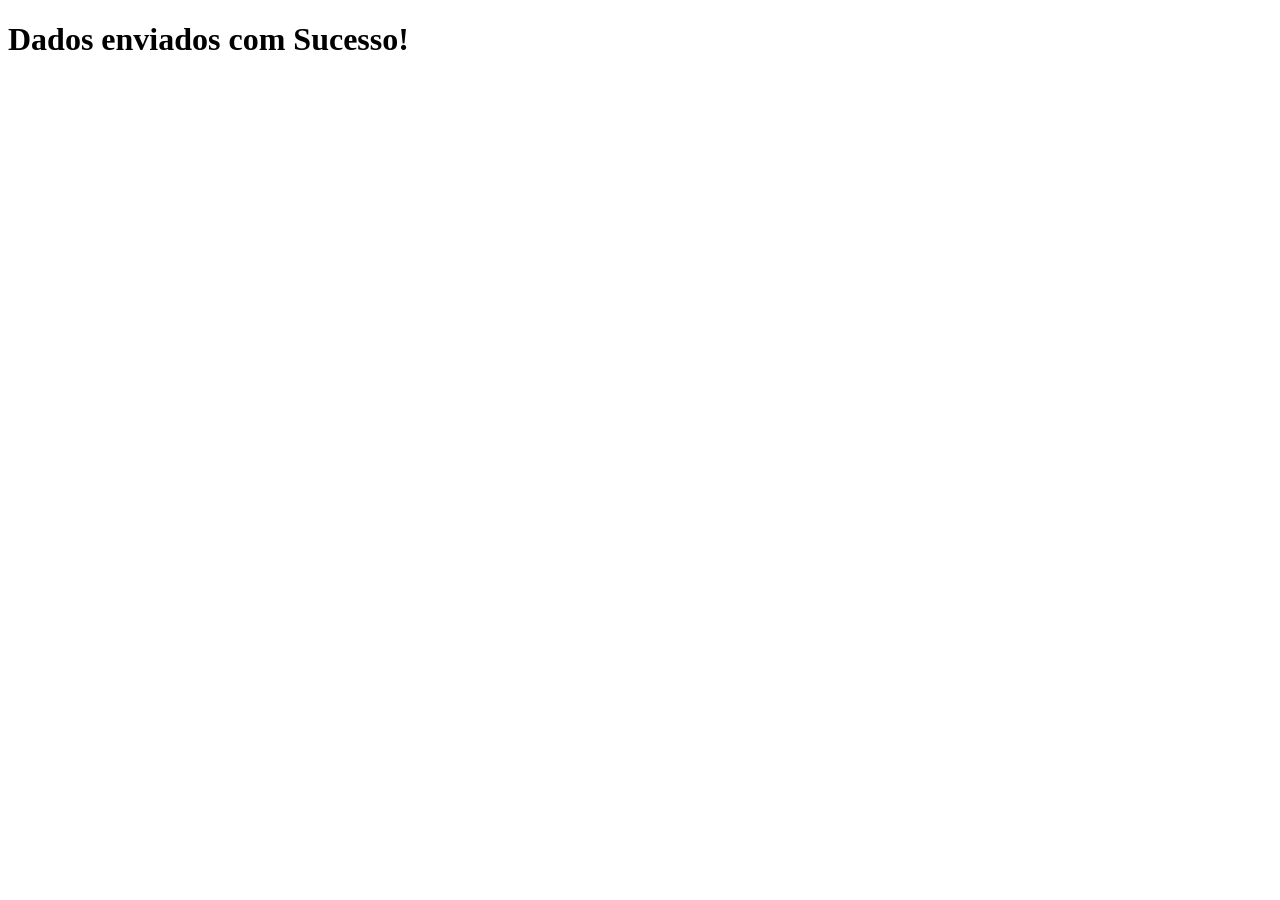
==== sucesso.html @ 101dc1c7 "Cria documento html" ====
<!DOCTYPE html>

<html lang="pt-BR">
<head>
    <meta charset="UTF-8">
    <meta name="viewport" content="width=device-width, initial-scale=1.0">
    <title>Sucesso!</title>
</head>
<body>
    <h1>Dados enviados com Sucesso!</h1>    
</body>
</html>
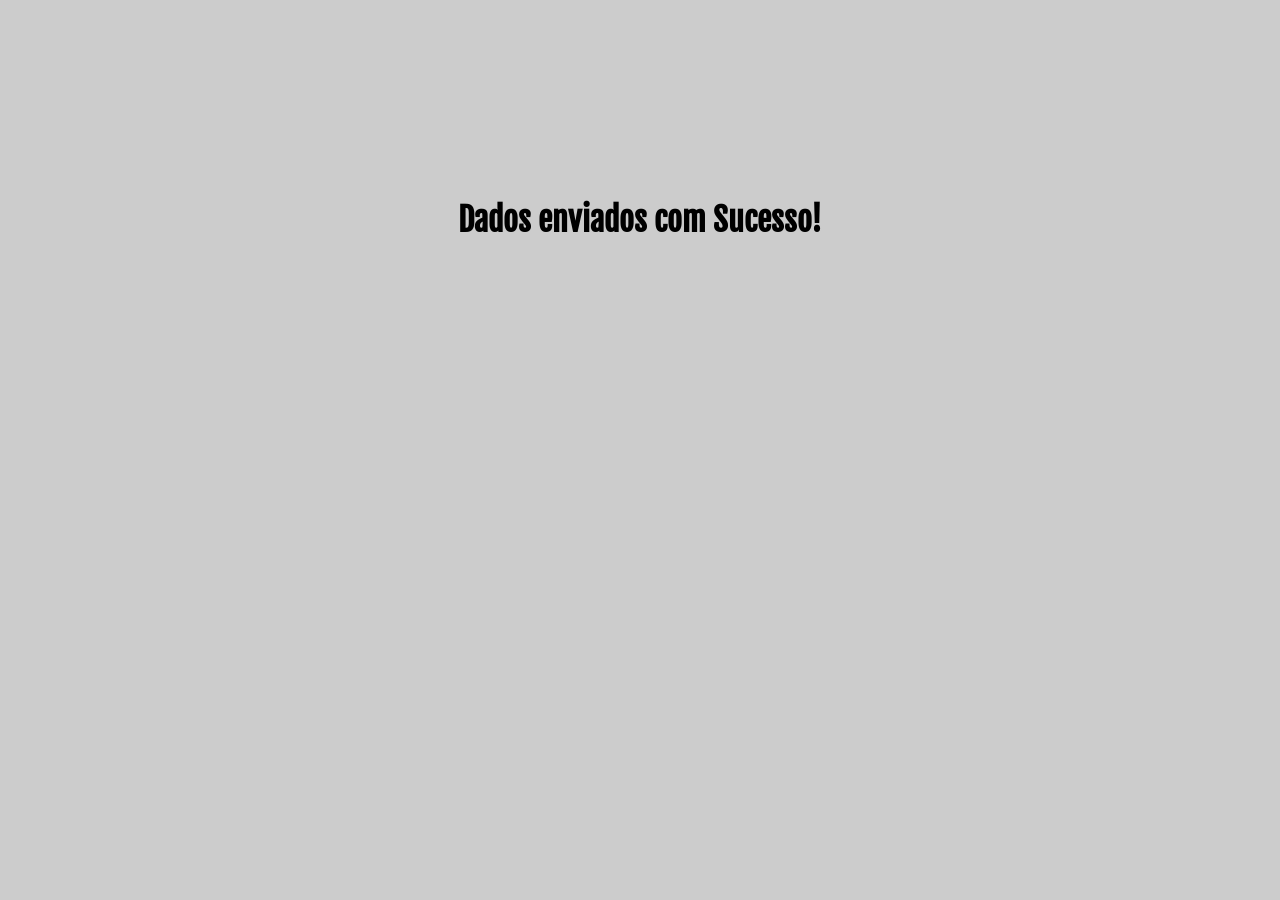
==== commit 9e3ea496: "Estiliza sucesso.html" ====
--- a/sucesso.html
+++ b/sucesso.html
@@ -4,7 +4,28 @@
 <head>
     <meta charset="UTF-8">
     <meta name="viewport" content="width=device-width, initial-scale=1.0">
-    <title>Sucesso!</title>
+    <link rel="preconnect" href="https://fonts.googleapis.com">
+    <link rel="preconnect" href="https://fonts.gstatic.com" crossorigin>
+    <link href="https://fonts.googleapis.com/css2?family=Fjalla+One&display=swap" rel="stylesheet">
+    <link rel="icon" href="img/culturama-favico.png">
+    
+    <title>Pesquisa Culturama</title>
+    <style>
+        .fjalla-one-regular {
+            font-family: "Fjalla One", sans-serif;
+            font-weight: 400;
+            font-style: normal;
+            font-display: swap;
+        }
+        body{
+            background-color: #cccccc;
+        }
+        h1{
+            font-family: 'Fjalla One', sans-serif;
+            text-align: center;
+            margin-top: 200px;
+        }
+    </style>
 </head>
 <body>
     <h1>Dados enviados com Sucesso!</h1>    
